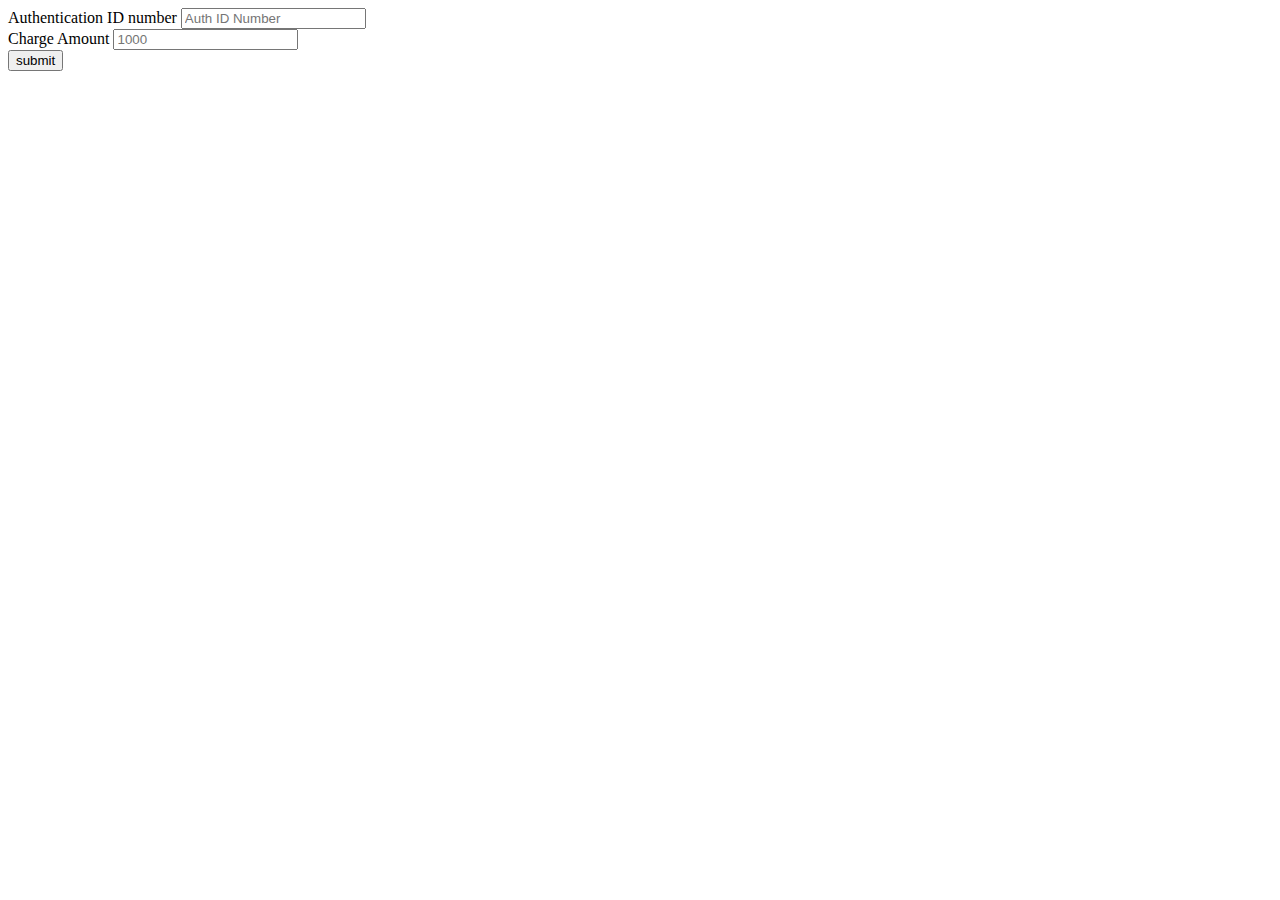
==== templates/charge.html @ cc81ded8 "Organized code structure" ====
<!DOCTYPE html>
<html lang="en">
<head>
	<meta charset="UTF-8">
	<title>Charge Form</title>
	<link rel="stylesheet" href="{{ url_for('static', filename='styles/charge.css') }}"/>

</head>
<body>



<div class="container">

    <form action="/charge">
        <div class="inputBox">
            <span>Authentication ID number</span>
            <input type="auth_ID" id="auth_id" name="auth_id" maxlength="16" class="auth-number-input" placeholder="Auth ID Number">
        </div>
        <div class="inputBox">
            <span>Charge Amount</span>
            <input type="amount" id="amount" name="amount"maxlength="16" class="number-input" placeholder="1000">
        </div>
        <input type="submit" value="submit" class="submit-btn">
    </form>
  <div class="payment">


</body>
</html>
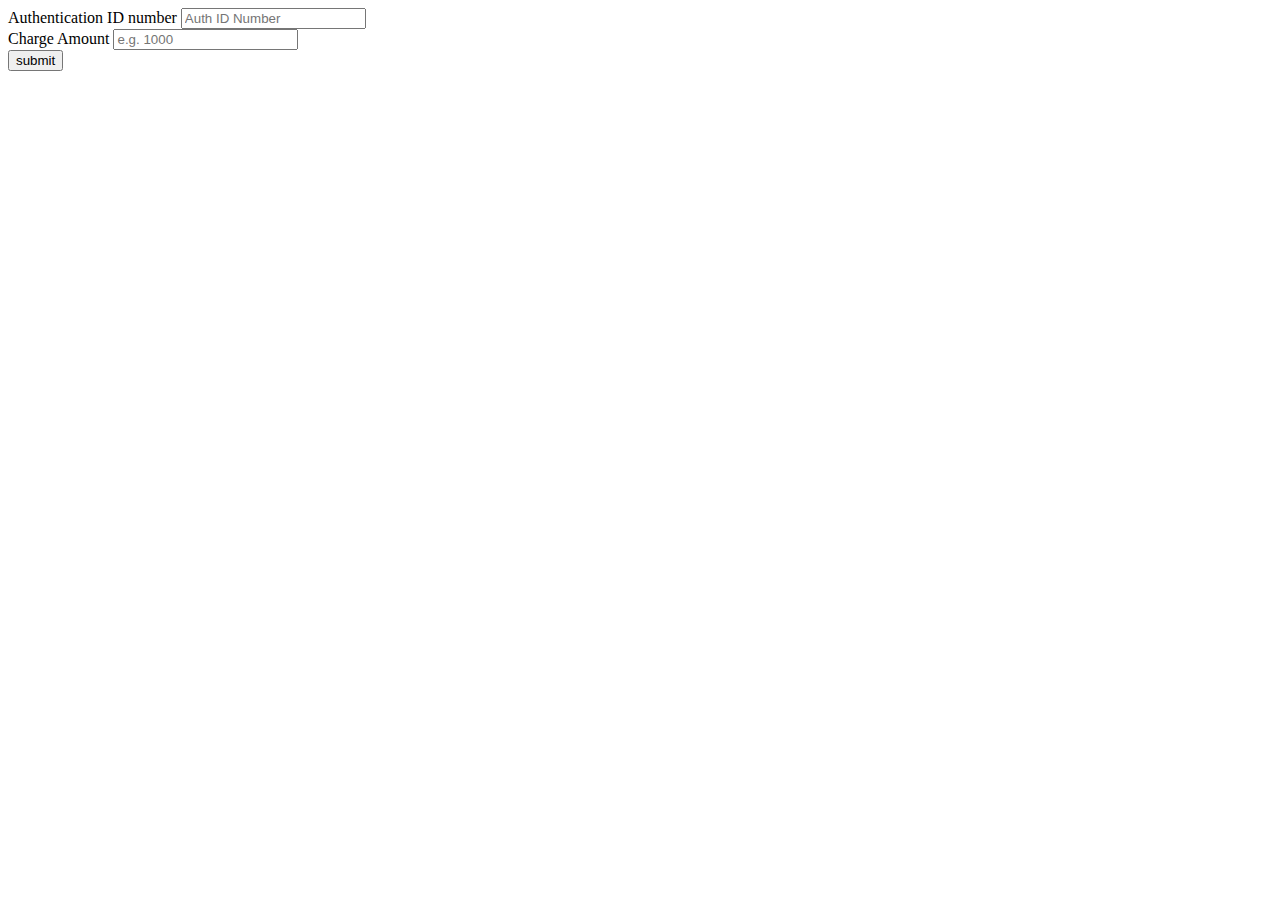
==== commit 19aba015: "small changes" ====
--- a/templates/charge.html
+++ b/templates/charge.html
@@ -12,14 +12,16 @@
 
 <div class="container">
 
-    <form action="/charge">
+    <form action="/charge" method="post">
         <div class="inputBox">
+            <label for="auth_ID"></label>
             <span>Authentication ID number</span>
-            <input type="auth_ID" id="auth_id" name="auth_id" maxlength="16" class="auth-number-input" placeholder="Auth ID Number">
+            <input type="auth_ID" id="auth_id" name="auth_id" class="auth-number-input" placeholder="Auth ID Number">
         </div>
         <div class="inputBox">
+            <label for="amount"></label>
             <span>Charge Amount</span>
-            <input type="amount" id="amount" name="amount"maxlength="16" class="number-input" placeholder="1000">
+            <input type="amount" id="amount" name="amount" class="number-input" placeholder="e.g. 1000">
         </div>
         <input type="submit" value="submit" class="submit-btn">
     </form>
